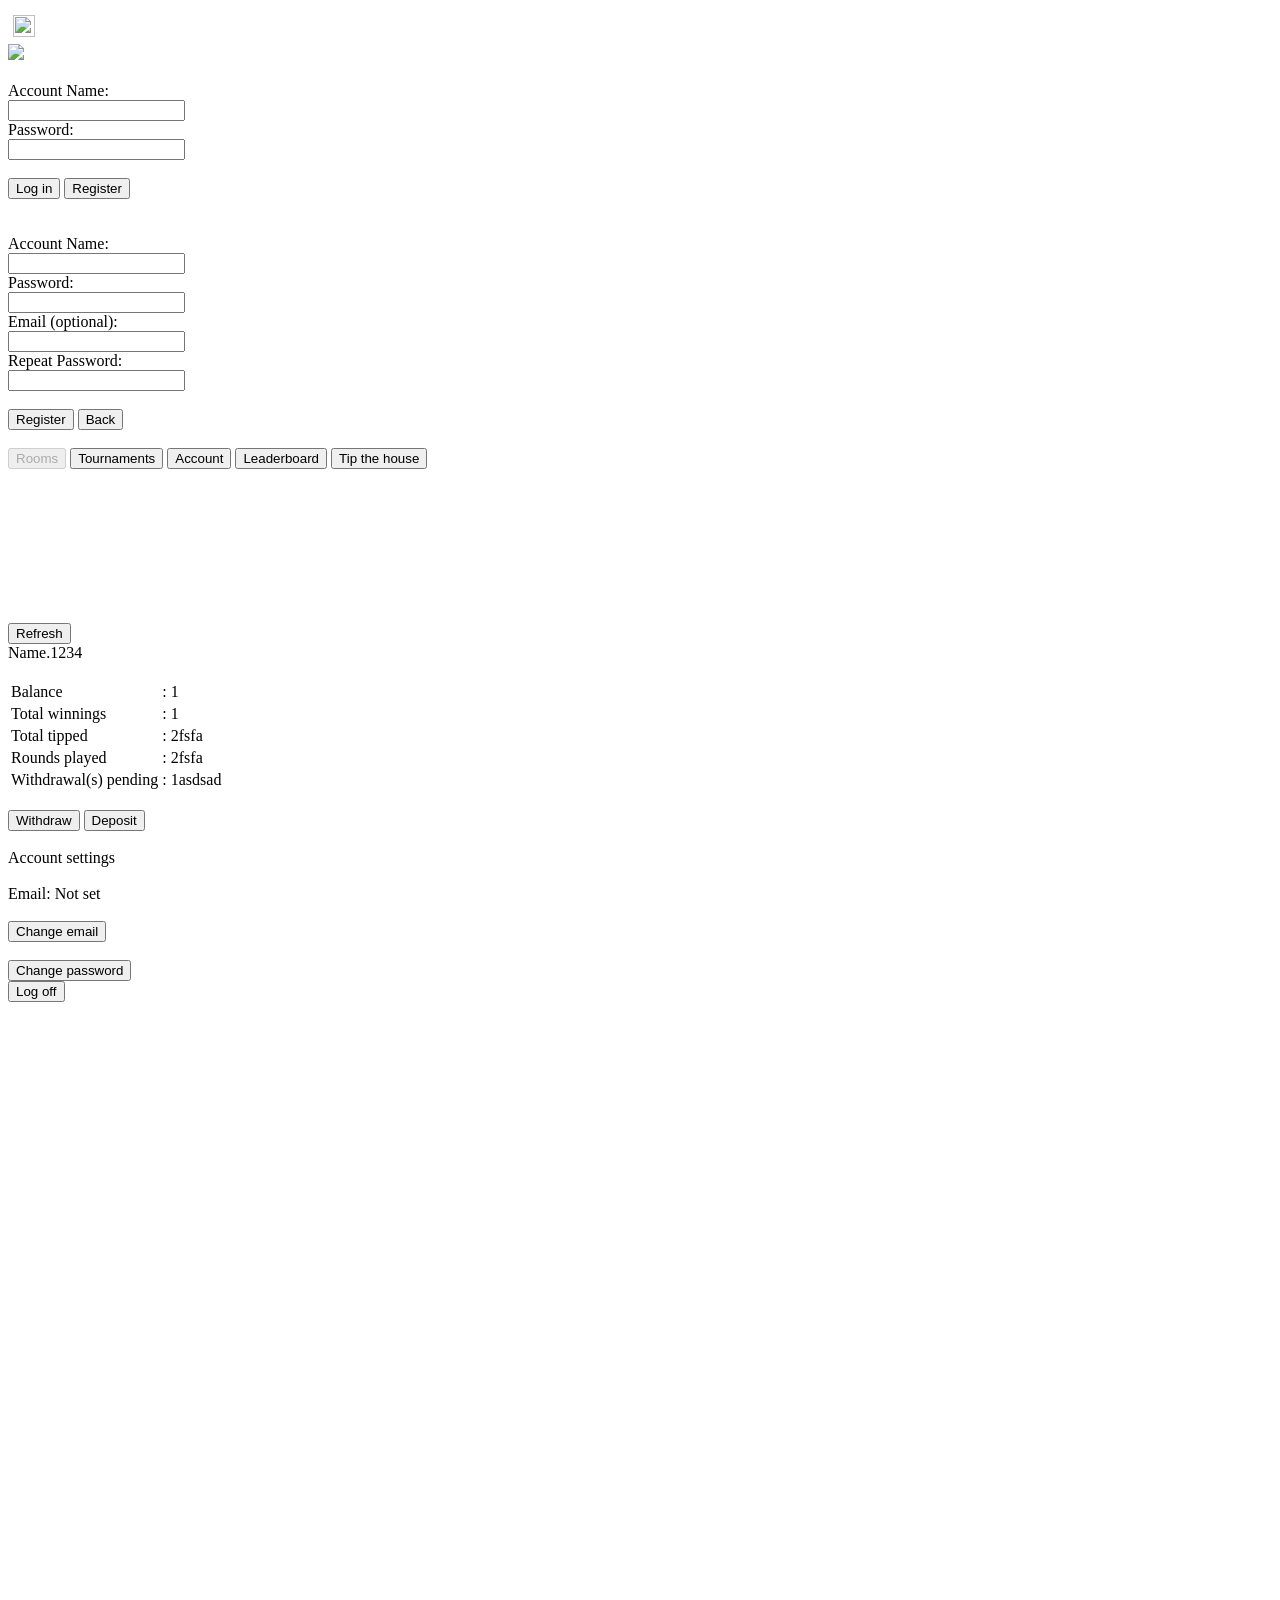
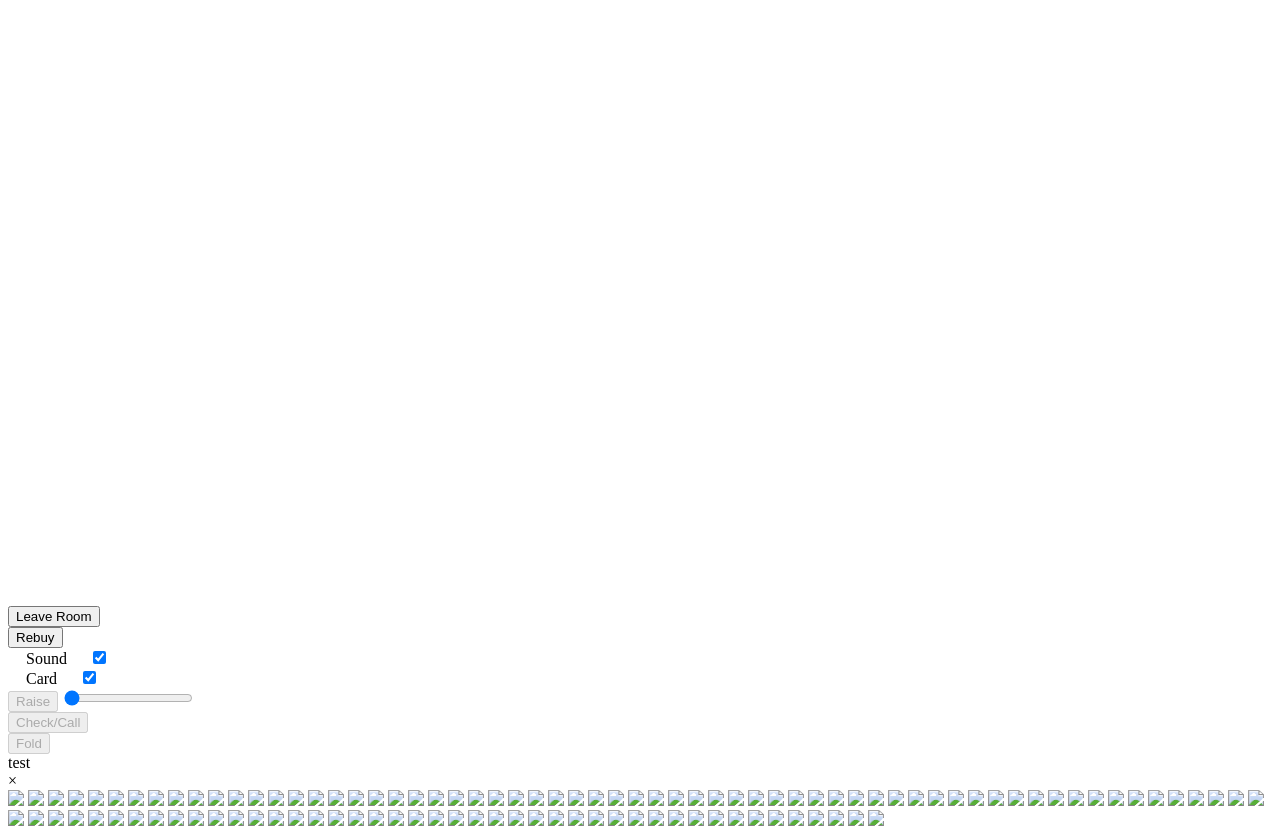
==== index.html @ 1ca87ed2 "first commit" ====
<!doctype html>

<html lang="en">
<head>
  <meta charset="utf-8">

  <title>EctoPoker</title>
  <meta name="description" content="EctoPoker">
  <meta name="author" content="tl">
  <meta name="viewport" content="width=device-width, initial-scale=1">

  <link rel="stylesheet" href="index.css">

  <link rel="shortcut icon" href="#" />


</head>

<body>

  <!-- User -->
  <div class="userWrapper" id="userWrapper">
    <div class="userContainer">
      <table id="tableUser">
        <tr><td style="float: right;">
        <b><label class="labelUser" id="home_label_user"></label></b>
        </td></tr>
        <tr> <td style="float: right;"><img id="imgChip" src="images/chip.png" width="21.8" height="21.8"></td>	
        <td style="float: right;"><label class="labelUser" id="home_label_balance"></label>	</td>
        </tr>	
      </table id="tableUser">
    </div>
  </div>

  <!-- Main content -->
  <div class="wrapper1" id="mainWrapper">
    <div class="containerTitle">
      <div class="containerTitleImage">
        <img class= "titleImage" src="./images/logo.png">
      </div>
    </div>  

    <div class="containerPage" id="welcome">
      <br>
      <label>Account Name:</label><br>
      <input type="text" id=input_welcome_name></input><br>
      <label>Password:</label><br>
      <input type="password" id="input_welcome_password"></input><br><br>
      <button class ="button" onclick="welcomeLoginButton()">Log in</button>
      <button class ="button" onclick="welcomeRegisterButton()">Register</button><br><br>
      <label style="display: none" id="error_label_login"></label>
    </div>  

    <div class="containerPage" id="registration">
      <br>
      <label>Account Name:</label><br>
      <input type="text" id="input_registration_name"></input><br>
      <label>Password:</label><br>
      <input type="password" id="input_registration_password"></input><br>
      <label>Email (optional):</label><br>
      <input type="text" id="input_registration_email"></input><br>
      <label>Repeat Password:</label><br>
      <input type="password" id="input_registration_repeat_password"></input><br><br>
      <button onclick="registrationRegisterButton()">Register</button>
      <button onclick="registrationBackButton()">Back</button><br><br>
      <label style="display: none" id="error_label_register"></label>
    </div>  

    <div class ="containerPage" id="home">
      <div class="containerNav">
        <button onclick="homeRoomsButton()" class="navButton" id="homeRoomsButton" disabled >Rooms</button>
        <button onclick="homeTournamentsButton()" class="navButton" id="homeTournamentsButton">Tournaments</button>

        <button onclick="homeAccountButton()" class="navButton" id="homeAccountButton">Account</button>
        <button onclick="homeLeaderboardButton()" class="navButton" id="homeLeaderboardButton">Leaderboard</button>

        <button onclick="homeTipButton()"  class="navButton" id="buttonTip">Tip the house</button>


        <!-- <button onclick="discordButton()" class="navButton" id="buttonDiscord">Discord</button> -->


      </div>

      <!-- rooms-->
      <div class="containerMain" id="homeRooms">
        <!--  <label class="labelTitle">Room List</label> -->
        <label class="roomListRefreshRow" id="labelRoomMessage" style="display:none;">aa</label>
        <div class="containerRooms" id="containerRooms"></div>
        <div class="containerRooms" id="containerTournaments" style="display:none;"></div>
        <div class="containerDiscordWidget" id="containerRooms">
        <iframe src="https://discord.com/widget?id=817786951909638156&theme=dark" width="100%" height="100%" allowtransparency="true" frameborder="0" sandbox="allow-popups allow-popups-to-escape-sandbox allow-same-origin allow-scripts"></iframe>
        </div>
        <div class="clear" style="clear: both;"></div>

        <button onclick="roomRefreshButton()" class="navButton"  >Refresh</button>
      </div>

      <!-- account-->
      <div class="containerMain" id="homeAccount">
        <label class="labelTitle" id="homeAccountName">Name.1234</label><br><br>
          <table >
            <tr>
              <td class="tdAccount1"><label> Balance</label></td>
              <td>:</td>
              <td class="tdAccount2"><label id="homeAccountBalance"> 1 </label></td>
            </tr>
            <tr>
              <td class="tdAccount1"><label> Total winnings</label></td>
              <td>:</td>
              <td class="tdAccount2"><label id="homeAccountWinnings"> 1 </label></td>
            </tr>

            <tr>
              <td class="tdAccount1"><label> Total tipped</label></td>
              <td>:</td>
              <td class="tdAccount2"><label id="homeAccountTipped"> 2fsfa </label></td>
            </tr>
            <tr>
              <td class="tdAccount1"><label> Rounds played</label></td>
              <td>:</td>
              <td class="tdAccount2"><label  id="homeAccountRoundsplayed"> 2fsfa </label></td>
            </tr>
            <tr>
              <td class="tdAccount1"><label> Withdrawal(s) pending</label></td>
              <td>:</td>
              <td class="tdAccount2"><label id="homeAccountWithdrawPending"> 1asdsad </label></td>
            </tr>

          </table>

          <br>
          <button onclick="homeWithdrawButton()" class="accountButton" id="homeWithdrawButton" >Withdraw</button>
          <button onclick="homeDepositButton()" class="accountButton" id="homeDepositButton" >Deposit</button>

          <br><br>

          <label class="labelTitle">Account settings</label>
          <br><br>
          <label id="emailLabel">Email: Not set</label> <br><br>
          <button onclick="changeEmailButton()" class="accountButton" id="changeEmailButton" >Change email</button>
          <br><br>
          <button onclick="changePasswordButton()" class="accountButton" id="changePasswordButton" >Change password</button>

      </div>

      <!-- leaderboard-->
      <div class="containerMain" id="homeLeaderboard" style="display:none;">
        <button class="navButton" id="leaderboardTotalButton" onclick="leaderboardTotalButton()" disabled>Total</button>
        <button class = "navButton"  onclick="leaderboardTourButton()" id="leaderboardTourButton"> Tournaments </button>
        <br><br>
          <table id="tableLeaderboard" ><tbody id="totalBody"></tbody></table>
          <table id="tableTourLeaderboard" style="display:none;" ><tbody id="tourBody"></tbody></table>
      </div>      

      <div class="containerFoot">
        <label id="usersOnline"></label>
        <button onclick="buttonAdminMode()"  class="navButton" id="buttonAdminMode" style="display: none;">Admin mode</button>
        <button onclick="homeLogoffButton()"  class="navButton" id="homeLogOffButton">Log off</button>

      </div>  
    </div>

    <div class="containerPage" id="game">
      <div id="canvasContainer">
        <canvas width=1800 height=1200 id="canvas"></canvas>
      </div>

      <div id = "leaveRoomContainer">	
        <button class="actionButton" onclick="homeLeaveRoom()" id="homeLeaveRoomButton">Leave Room</button>
      </div>

      <div id = "rebuyContainer">	
        <button class="actionButton" onclick="homeRebuyButton()" id="homeRebuyButton">Rebuy</button>
      </div>

      <div id="soundButtonContainer">
        <label style="margin: 2vh;">Sound</label>
        <label class="switch">
          <input id="soundCheckbox" type="checkbox" checked onclick="soundCheckboxClicked()">
          <span class="slider2"></span>
        </label>
      </div>

      <div id="cardButtonContainer">
        <label style="margin: 2vh;">Card</label>
        <label class="switch">
          <input id="cardCheckbox" type="checkbox" checked onclick="cardCheckboxClicked()">
          <span class="slider2"></span>
        </label>
      </div>

      <div id = "raiseContainer">
        <button class="actionButton" id="homeRaiseButton" onclick="homeRaiseButton()" disabled>Raise</button>
        <input type="range"  id="raiseRange" class="sliderRaise" name="raise" min="0" max="0" oninput="rangeChange()" onchange="rangeChange()">
      </div>

      <div id = "callContainer">
        <button class="actionButton" id="homeCallButton" onclick="homeCallButton()" disabled>Check/Call</button>
      </div>

      <div id = "foldContainer">
        <button class="actionButton" id="homeFoldButton" onclick="homeFoldButton()" disabled>Fold</button>
      </div>

    </div> 
  </div>

  <!-- Modal BuyIn -->
  <div id="modalBuyIn" class="modal" style="display:none">
    <div class="modal-content" id="modal-content">
      <span class="close" id = "closeBuyIn">&times;</span>
      <div class="modalTitle">Buy-in</div>
      <input type="range"  id="buyInRange" class="sliderBuyIn" name="raise" min="0" max="50" oninput="rangeBuyinChange()">
      <input type="number" id="buyInNumberField"  oninput="numberBuyinChange()" onkeydown="return false"></input>
      <button id="modalBuyInButton" class="modalButton">BUY IN</button>
    </div>
  </div>

  <!-- Modal Rebuy -->
  <div id="modalRebuy" class="modal" style="display:none">
    <div class="modal-content" id="modal-content">
      <span class="close" id = "closeRebuy">&times;</span>
      <div class="modalTitle">Rebuy</div>
      <input type="range"  id="rebuyRange" class="sliderBuyIn" name="raise" min="0" max="50" oninput="rangeRebuyChange()">
      <input type="number" id="rebuyNumberField"  oninput="numberRebuyChange()" onkeydown="return false" ></input>
      <button id="modalRebuyButton" class="modalButton" onclick="modalRebuyClicked()">Rebuy</button>
    </div>
  </div>

  <!-- Modal Withdraw -->
  <div id="modalWithdraw" class="modal" style="display:none">
    <div class="modal-content" id="modal-content">
      <span class="close" id = "closeWithdraw">&times;</span>
      <div class="modalTitle">Withdraw</div>
      <input type="range"  id="withdrawRange" class="sliderBuyIn" name="raise" min="0" max="50" oninput="rangeWithdrawChange()">
      <input type="number" id="withdrawNumberField"  oninput="numberWithdrawChange()" onkeydown="return false" ></input>
      <button id="modalWithdrawButton" class="modalButton" onclick="modalWithdrawClicked()">Withdraw</button>
    </div>
  </div>

    <!-- Modal Deposit -->
  <div id="modalDeposit" class="modal" style="display:none">
    <div class="modal-content" id="modal-content">
      <span class="close" id = "closeDeposit">&times;</span>
      <div class="modalTitle">Deposit</div>
      <input type="range"  id="depositRange" class="sliderBuyIn" name="raise" min="0" max="50" oninput="rangeDepositChange()">
      <input type="number" id="depositNumberField"  oninput="numberDepositChange()" onkeydown="return false" ></input>
      <button id="modalDepositButton" class="modalButton" onclick="modalDepositClicked()">Deposit</button>
    </div>
  </div>

  <!-- Modal Tip -->
  <div id="modalTip" class="modal" style="display:none">
    <div class="modal-content" id="modal-content">
      <span class="close" id = "closeTip">&times;</span>
      <div class="modalTitle">Tip the house</div>
      <input type="range"  id="tipRange" class="sliderBuyIn" name="raise" min="0" max="50" oninput="rangeTipChange()">
      <input type="number" id="tipNumberField"  oninput="numberTipChange()" onkeydown="return false" ></input>
      <button id="modalTipButton" class="modalButton" onclick="modalTipClicked()">Tip</button>
    </div>
  </div>

  <!-- Modal Email -->
  <div id="modalEmail" class="modal" style="display:none">
    <div class="modal-content" id="modal-content">
      <span class="close" id = "closeEmail">&times;</span>
      <div class="modalTitle">Change email</div>
      <input type="text" id="emailTextField"></input>
      <button id="modalEmailButton" class="modalButton" onclick="modalEmailClicked()">Change</button>
      <br>
      <label id="errorLabelModalEmail"></label>
    </div>
  </div>

  <!-- Modal passwrod -->
  <div id="modalPassword" class="modal" style="display:none">
    <div class="modal-content" id="modal-content">
      <span class="close" id = "closePassword">&times;</span>
      <div class="modalTitle">Change password</div>
      <input type="password" id="password1"></input>
      <input type="password" id="password2"></input>

      <button id="modalPasswordButton" class="modalButton" onclick="modalPasswordClicked()">Change</button>
      <br>
      <label id="errorLabelModalPassword"></label>
    </div>
  </div>

  <!-- Modal tournamentResults -->
  <div id="modalTourResults" class="modal" style="display:none">
    <div class="modal-content" id="modal-content">
      <span class="close" id = "closeTourResults">&times;</span>
      <div class="modalTitle">Tournament results</div>
      <br>
      <div id= "modalTourResultsContent"></div>
      <br>
      <button id="modalTourResultsButton" class="Button" onclick="modalTourResultsClicked()">Leave</button>
    </div>
  </div>

  <div id="success"> </div>
  <div id="deposited"> 
    <div id="depositedLabel">test</div>
    <span class="close" id = "closeDeposited">&times;</span>
  </div>

</body>


<img class="res" src="images/table.png" id="img_table">
<img class="res" src="images/player_border.png" id="img_player_border">

<img class="res" src="images/cards/BACK.png" id="img_back">

<img class="res" src="images/cards/s_2H.png"  id="s_img_2h">
<img class="res"  src="images/cards/s_3H.png" id="s_img_3h">
<img class="res" src="images/cards/s_4H.png" id="s_img_4h">
<img class="res" src="images/cards/s_5H.png" id="s_img_5h">
<img class="res" src="images/cards/s_6H.png" id="s_img_6h">
<img class="res" src="images/cards/s_7H.png" id="s_img_7h">
<img class="res" src="images/cards/s_8H.png" id="s_img_8h">
<img class="res" src="images/cards/s_9H.png" id="s_img_9h">
<img class="res" src="images/cards/s_10H.png" id="s_img_Th">
<img class="res" src="images/cards/s_JH.png" id="s_img_Jh">
<img class="res" src="images/cards/s_QH.png" id="s_img_Qh">
<img class="res" src="images/cards/s_KH.png" id="s_img_Kh">
<img class="res" src="images/cards/s_AH.png" id="s_img_Ah">

<img class="res" src="images/cards/s_2D.png" id="s_img_2d">
<img class="res" src="images/cards/s_3D.png" id="s_img_3d">
<img class="res" src="images/cards/s_4D.png" id="s_img_4d">
<img class="res" src="images/cards/s_5D.png" id="s_img_5d">
<img class="res" src="images/cards/s_6D.png" id="s_img_6d">
<img class="res" src="images/cards/s_7D.png" id="s_img_7d">
<img class="res" src="images/cards/s_8D.png" id="s_img_8d">
<img class="res" src="images/cards/s_9D.png" id="s_img_9d">
<img class="res" src="images/cards/s_10D.png" id="s_img_Td">
<img class="res" src="images/cards/s_JD.png" id="s_img_Jd">
<img class="res" src="images/cards/s_QD.png" id="s_img_Qd">
<img class="res" src="images/cards/s_KD.png" id="s_img_Kd">
<img class="res" src="images/cards/s_AD.png" id="s_img_Ad">

<img class="res"  src="images/cards/s_2S.png" id="s_img_2s">
<img class="res"  src="images/cards/s_3S.png" id="s_img_3s">
<img class="res" src="images/cards/s_4S.png" id="s_img_4s">
<img class="res" src="images/cards/s_5S.png" id="s_img_5s">
<img class="res" src="images/cards/s_6S.png" id="s_img_6s">
<img class="res" src="images/cards/s_7S.png" id="s_img_7s">
<img class="res" src="images/cards/s_8S.png" id="s_img_8s">
<img class="res" src="images/cards/s_9S.png" id="s_img_9s">
<img class="res" src="images/cards/s_10S.png" id="s_img_Ts">
<img class="res" src="images/cards/s_JS.png" id="s_img_Js">
<img class="res" src="images/cards/s_QS.png" id="s_img_Qs">
<img class="res" src="images/cards/s_KS.png" id="s_img_Ks">
<img class="res" src="images/cards/s_AS.png" id="s_img_As">

<img class="res" src="images/cards/s_2C.png" id="s_img_2c">
<img class="res" src="images/cards/s_3C.png" id="s_img_3c">
<img class="res" src="images/cards/s_4C.png" id="s_img_4c">
<img class="res" src="images/cards/s_5C.png" id="s_img_5c">
<img class="res" src="images/cards/s_6C.png" id="s_img_6c">
<img class="res" src="images/cards/s_7C.png" id="s_img_7c">
<img class="res" src="images/cards/s_8C.png" id="s_img_8c">
<img class="res" src="images/cards/s_9C.png" id="s_img_9c">
<img class="res" src="images/cards/s_10C.png" id="s_img_Tc">
<img class="res" src="images/cards/s_JC.png" id="s_img_Jc">
<img class="res" src="images/cards/s_QC.png" id="s_img_Qc">
<img class="res" src="images/cards/s_KC.png" id="s_img_Kc">
<img class="res" src="images/cards/s_AC.png" id="s_img_Ac">


<img class="res" src="images/cards/2H.png"  id="img_2h">
<img class="res"  src="images/cards/3H.png" id="img_3h">
<img class="res" src="images/cards/4H.png" id="img_4h">
<img class="res" src="images/cards/5H.png" id="img_5h">
<img class="res" src="images/cards/6H.png" id="img_6h">
<img class="res" src="images/cards/7H.png" id="img_7h">
<img class="res" src="images/cards/8H.png" id="img_8h">
<img class="res" src="images/cards/9H.png" id="img_9h">
<img class="res" src="images/cards/10H.png" id="img_Th">
<img class="res" src="images/cards/JH.png" id="img_Jh">
<img class="res" src="images/cards/QH.png" id="img_Qh">
<img class="res" src="images/cards/KH.png" id="img_Kh">
<img class="res" src="images/cards/AH.png" id="img_Ah">

<img class="res" src="images/cards/2D.png" id="img_2d">
<img class="res" src="images/cards/3D.png" id="img_3d">
<img class="res" src="images/cards/4D.png" id="img_4d">
<img class="res" src="images/cards/5D.png" id="img_5d">
<img class="res" src="images/cards/6D.png" id="img_6d">
<img class="res" src="images/cards/7D.png" id="img_7d">
<img class="res" src="images/cards/8D.png" id="img_8d">
<img class="res" src="images/cards/9D.png" id="img_9d">
<img class="res" src="images/cards/10D.png" id="img_Td">
<img class="res" src="images/cards/JD.png" id="img_Jd">
<img class="res" src="images/cards/QD.png" id="img_Qd">
<img class="res" src="images/cards/KD.png" id="img_Kd">
<img class="res" src="images/cards/AD.png" id="img_Ad">

<img class="res"  src="images/cards/2S.png" id="img_2s">
<img class="res"  src="images/cards/3S.png" id="img_3s">
<img class="res" src="images/cards/4S.png" id="img_4s">
<img class="res" src="images/cards/5S.png" id="img_5s">
<img class="res" src="images/cards/6S.png" id="img_6s">
<img class="res" src="images/cards/7S.png" id="img_7s">
<img class="res" src="images/cards/8S.png" id="img_8s">
<img class="res" src="images/cards/9S.png" id="img_9s">
<img class="res" src="images/cards/10S.png" id="img_Ts">
<img class="res" src="images/cards/JS.png" id="img_Js">
<img class="res" src="images/cards/QS.png" id="img_Qs">
<img class="res" src="images/cards/KS.png" id="img_Ks">
<img class="res" src="images/cards/AS.png" id="img_As">

<img class="res" src="images/cards/2C.png" id="img_2c">
<img class="res" src="images/cards/3C.png" id="img_3c">
<img class="res" src="images/cards/4C.png" id="img_4c">
<img class="res" src="images/cards/5C.png" id="img_5c">
<img class="res" src="images/cards/6C.png" id="img_6c">
<img class="res" src="images/cards/7C.png" id="img_7c">
<img class="res" src="images/cards/8C.png" id="img_8c">
<img class="res" src="images/cards/9C.png" id="img_9c">
<img class="res" src="images/cards/10C.png" id="img_Tc">
<img class="res" src="images/cards/JC.png" id="img_Jc">
<img class="res" src="images/cards/QC.png" id="img_Qc">
<img class="res" src="images/cards/KC.png" id="img_Kc">
<img class="res" src="images/cards/AC.png" id="img_Ac">

<script src = "/socket.io/socket.io.js"></script>
<script src = "/index.js"></script>
</html>
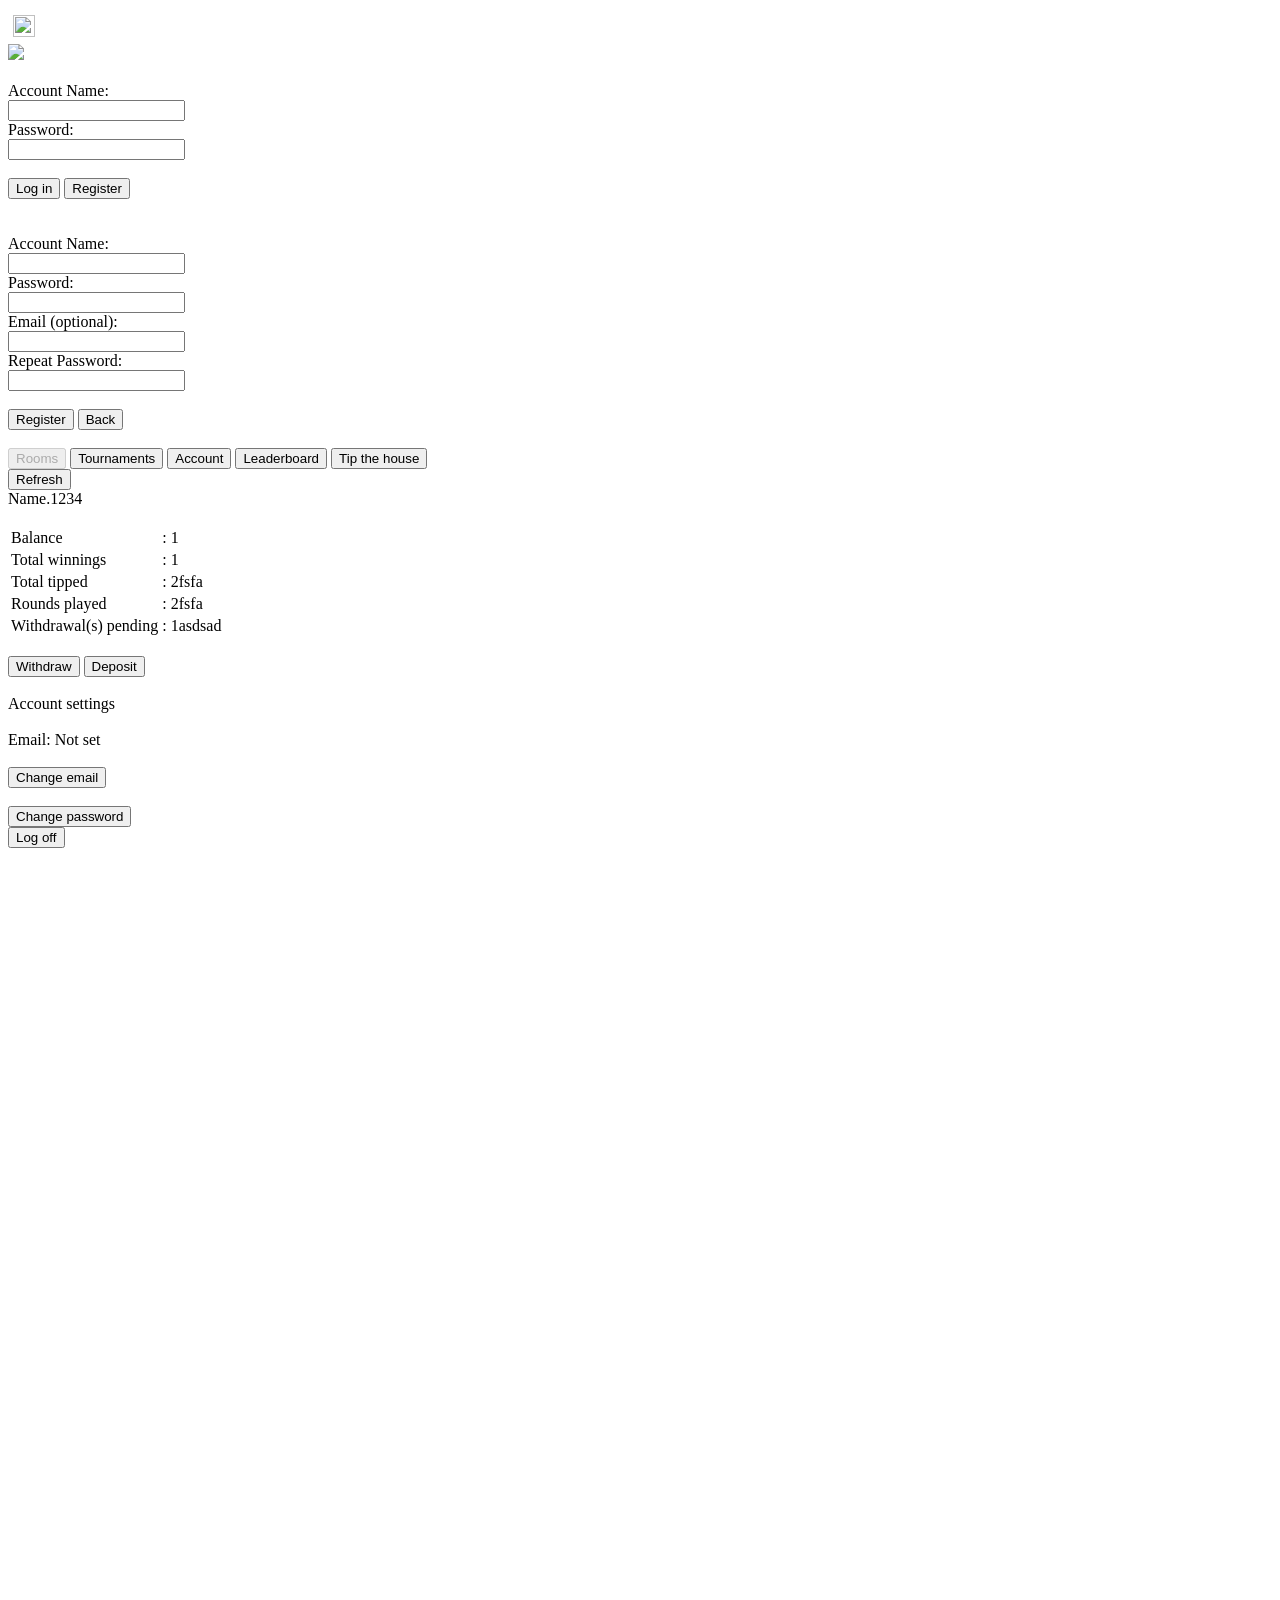
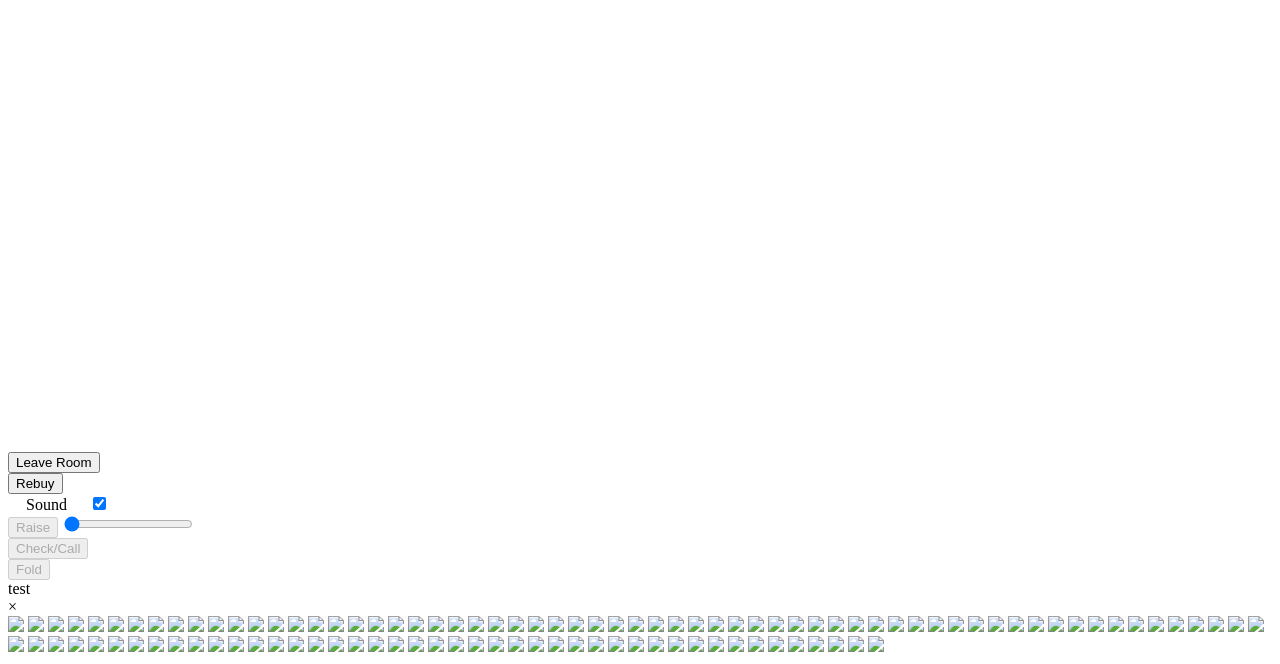
==== commit f04851a6: "Added transactions, other changes" ====
--- a/index.html
+++ b/index.html
@@ -88,8 +88,7 @@
         <label class="roomListRefreshRow" id="labelRoomMessage" style="display:none;">aa</label>
         <div class="containerRooms" id="containerRooms"></div>
         <div class="containerRooms" id="containerTournaments" style="display:none;"></div>
-        <div class="containerDiscordWidget" id="containerRooms">
-        <iframe src="https://discord.com/widget?id=817786951909638156&theme=dark" width="100%" height="100%" allowtransparency="true" frameborder="0" sandbox="allow-popups allow-popups-to-escape-sandbox allow-same-origin allow-scripts"></iframe>
+        <div class="containerNews" id="containerRooms">
         </div>
         <div class="clear" style="clear: both;"></div>
 
@@ -182,14 +181,6 @@
         </label>
       </div>
 
-      <div id="cardButtonContainer">
-        <label style="margin: 2vh;">Card</label>
-        <label class="switch">
-          <input id="cardCheckbox" type="checkbox" checked onclick="cardCheckboxClicked()">
-          <span class="slider2"></span>
-        </label>
-      </div>
-
       <div id = "raiseContainer">
         <button class="actionButton" id="homeRaiseButton" onclick="homeRaiseButton()" disabled>Raise</button>
         <input type="range"  id="raiseRange" class="sliderRaise" name="raise" min="0" max="0" oninput="rangeChange()" onchange="rangeChange()">
